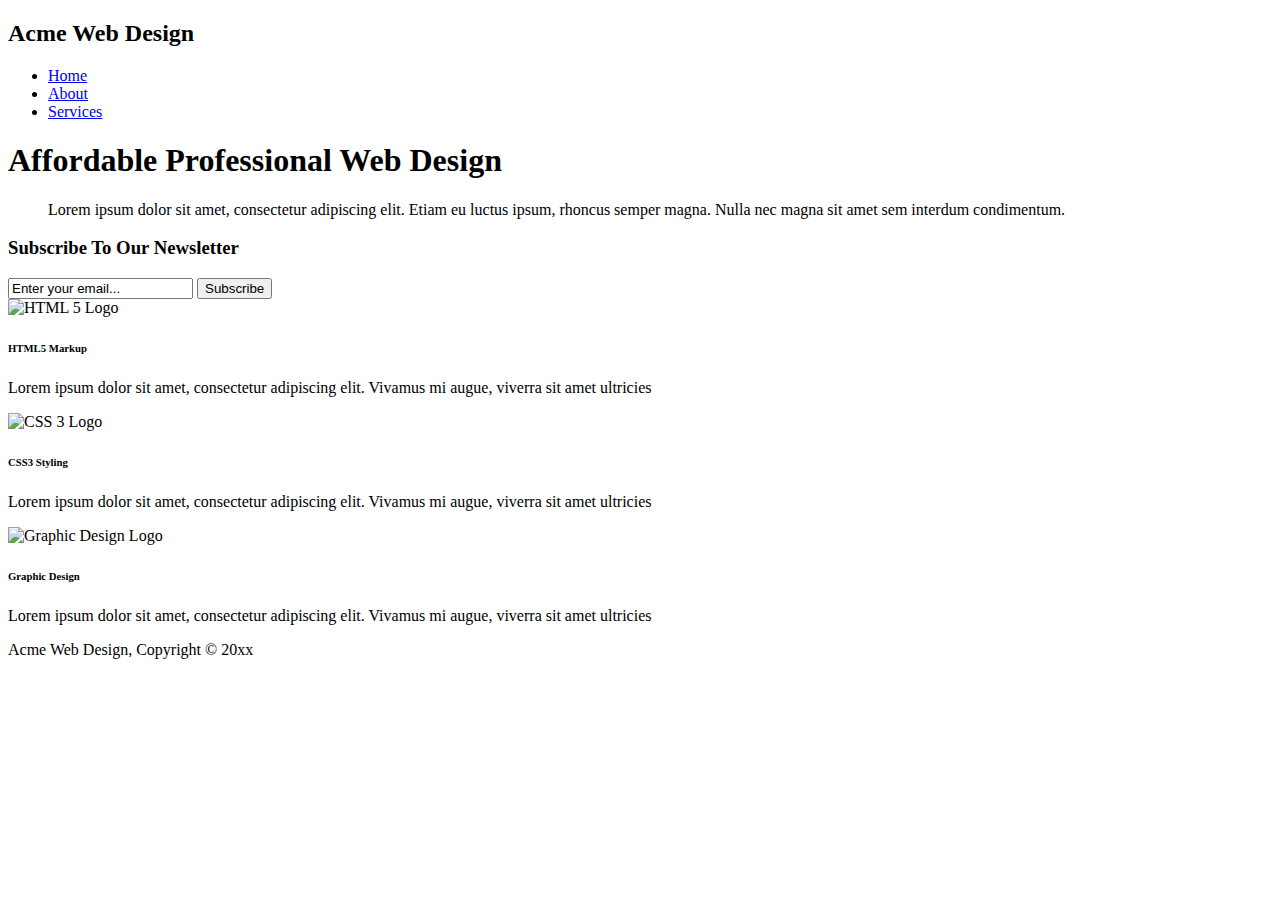
==== index.html @ 3bb9c20e "Initial commit" ====
<!DOCTYPE html>
<html lang="en">
<head>
  <meta charset="UTF-8">
  <meta name="viewport" content="width=device-width, initial-scale=1.0">
  <meta http-equiv="X-UA-Compatible" content="ie=edge">
  <title>Acme Web Design | Welcome</title>

  <!-- CUSTOME STYLESHEET-->
  <link rel="stylesheet" href="style.css">

</head>
<body>
  <!-- HEADER -->
  <header>
    <h2>Acme Web Design</h2>
    <ul>
      <li><a href="#">Home</a></li>
      <li><a href="#">About</a></li>
      <li><a href="#">Services</a></li>
    </ul>
    <div></div>
  </header>
  <!-- SHOWCASE -->
  <section id="showcase">
    <h1>Affordable Professional Web Design</h1>
    <blockquote>Lorem ipsum dolor sit amet, consectetur adipiscing elit. Etiam eu luctus ipsum, rhoncus semper magna. Nulla nec magna sit amet sem interdum condimentum.</blockquote>
  </section>
  <!-- NEWSLETTER-->
  <section id="newsletter">
    <h3>Subscribe To Our Newsletter</h3>
    <form action="#">
      <input type="text" name="email" id="email" value="Enter your email...">
      <input type="submit" name="submit" id="subscribe-btn" value="Subscribe">
    </form>
  </section>
  <!-- SERVICE TYPES -->
  <section id="service-types">
    <div>
      <img class="service-icons" src="logo_html.png" alt="HTML 5 Logo">
      <h6>HTML5 Markup</h6>
      <p>Lorem ipsum dolor sit amet, consectetur adipiscing elit. Vivamus mi augue, viverra sit amet ultricies</p>
    </div>
    <div>
      <img class="service-icons" src="logo_css.png" alt="CSS 3 Logo">
      <h6>CSS3 Styling</h6>
      <p>Lorem ipsum dolor sit amet, consectetur adipiscing elit. Vivamus mi augue, viverra sit amet ultricies</p>
    </div>
    <div>
      <img class="service-icons" src="logo_brush.png" alt="Graphic Design Logo">
      <h6>Graphic Design</h6>
      <p>Lorem ipsum dolor sit amet, consectetur adipiscing elit. Vivamus mi augue, viverra sit amet ultricies</p>
    </div>
  </section>
  <!-- FOOTER -->
  <footer>
    <p>Acme Web Design, Copyright &copy; 20xx</p>
  </footer>
</body>
</html>
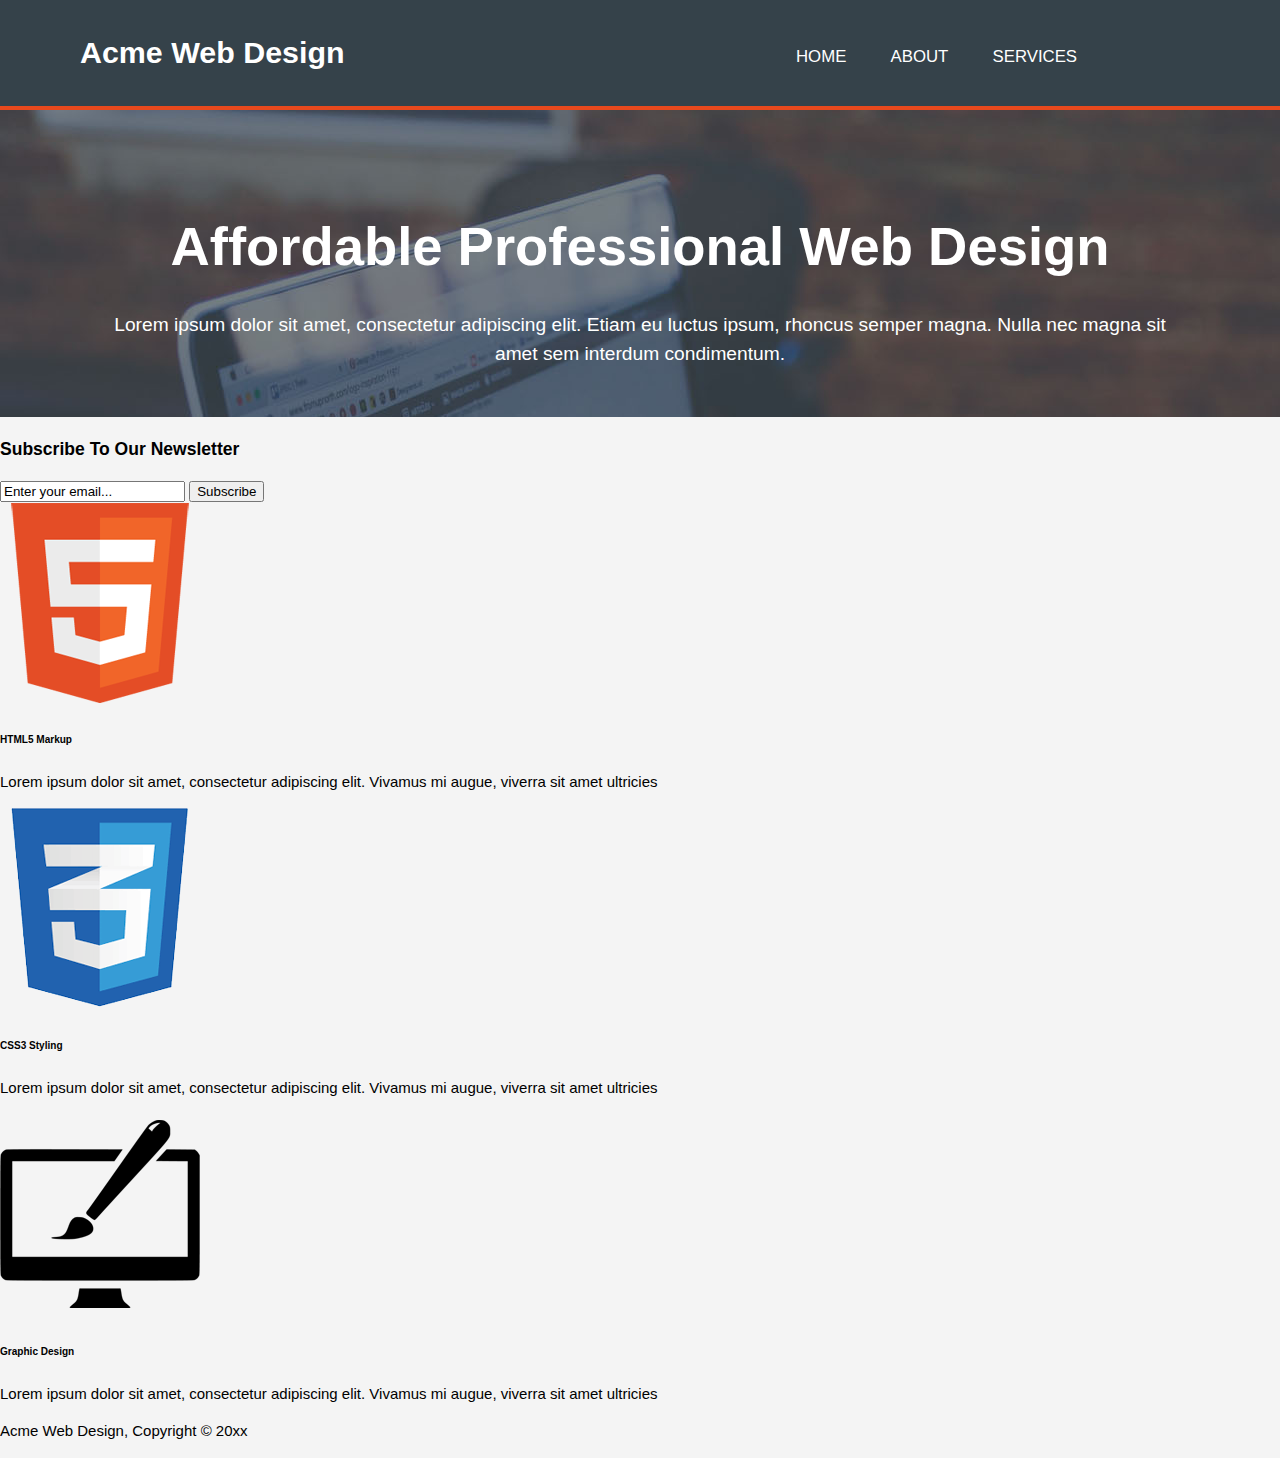
==== commit 83370fd6: "Added stylesheet" ====
--- a/index.html
+++ b/index.html
@@ -6,7 +6,7 @@
   <meta http-equiv="X-UA-Compatible" content="ie=edge">
   <title>Acme Web Design | Welcome</title>
 
-  <!-- CUSTOME STYLESHEET-->
+  <!-- CUSTOM STYLESHEET-->
   <link rel="stylesheet" href="style.css">
 
 </head>
--- a/style.css
+++ b/style.css
@@ -0,0 +1,72 @@
+body {
+  font: 15px/1.5 Ariel, Helvetica, sans-serif;
+  padding: 0;
+  margin: 0;
+  background-color: #f4f4f4;
+}
+
+body header {
+  position: static;
+  top: 0;
+  background-color: #35424a;
+  min-width: 100%;
+}
+
+body header h2 {
+  position: relative;
+  top: 1.9rem;
+  left: 5rem;
+  margin-top: 0;
+  color: white;
+  font-size: 1.9rem !important;
+}
+
+body header h2 span {
+  color: #e8491d;
+}
+
+body header ul {
+  position: relative;
+  bottom: 1.5rem;
+  right: -70%;
+  height: initial;
+  line-height: initial;
+  white-space: nowrap;
+}
+
+body header ul li {
+  position: relative;
+  right: 10rem;
+  display: inline;
+  padding: 0 20px 0 20px;
+  text-transform: uppercase;
+  font-size: 1.05rem;
+}
+
+body header ul li a {
+  text-decoration: none;
+  color: white;
+}
+
+body header div {
+  border-top: 4px solid #e8491d;
+}
+
+body #showcase {
+  background-image: url("showcase.jpg");
+  color: white;
+  text-align: center;
+}
+
+body #showcase h1 {
+  font-size: 3.4rem;
+  padding: 6rem 5rem 0 5rem;
+  margin-top: 0;
+  margin-bottom: 0.5rem;
+}
+
+body #showcase blockquote {
+  font-size: 1.2rem;
+  padding: 0.3rem 3.5rem 3rem 3.5rem;
+}
+/*# sourceMappingURL=style.css.map */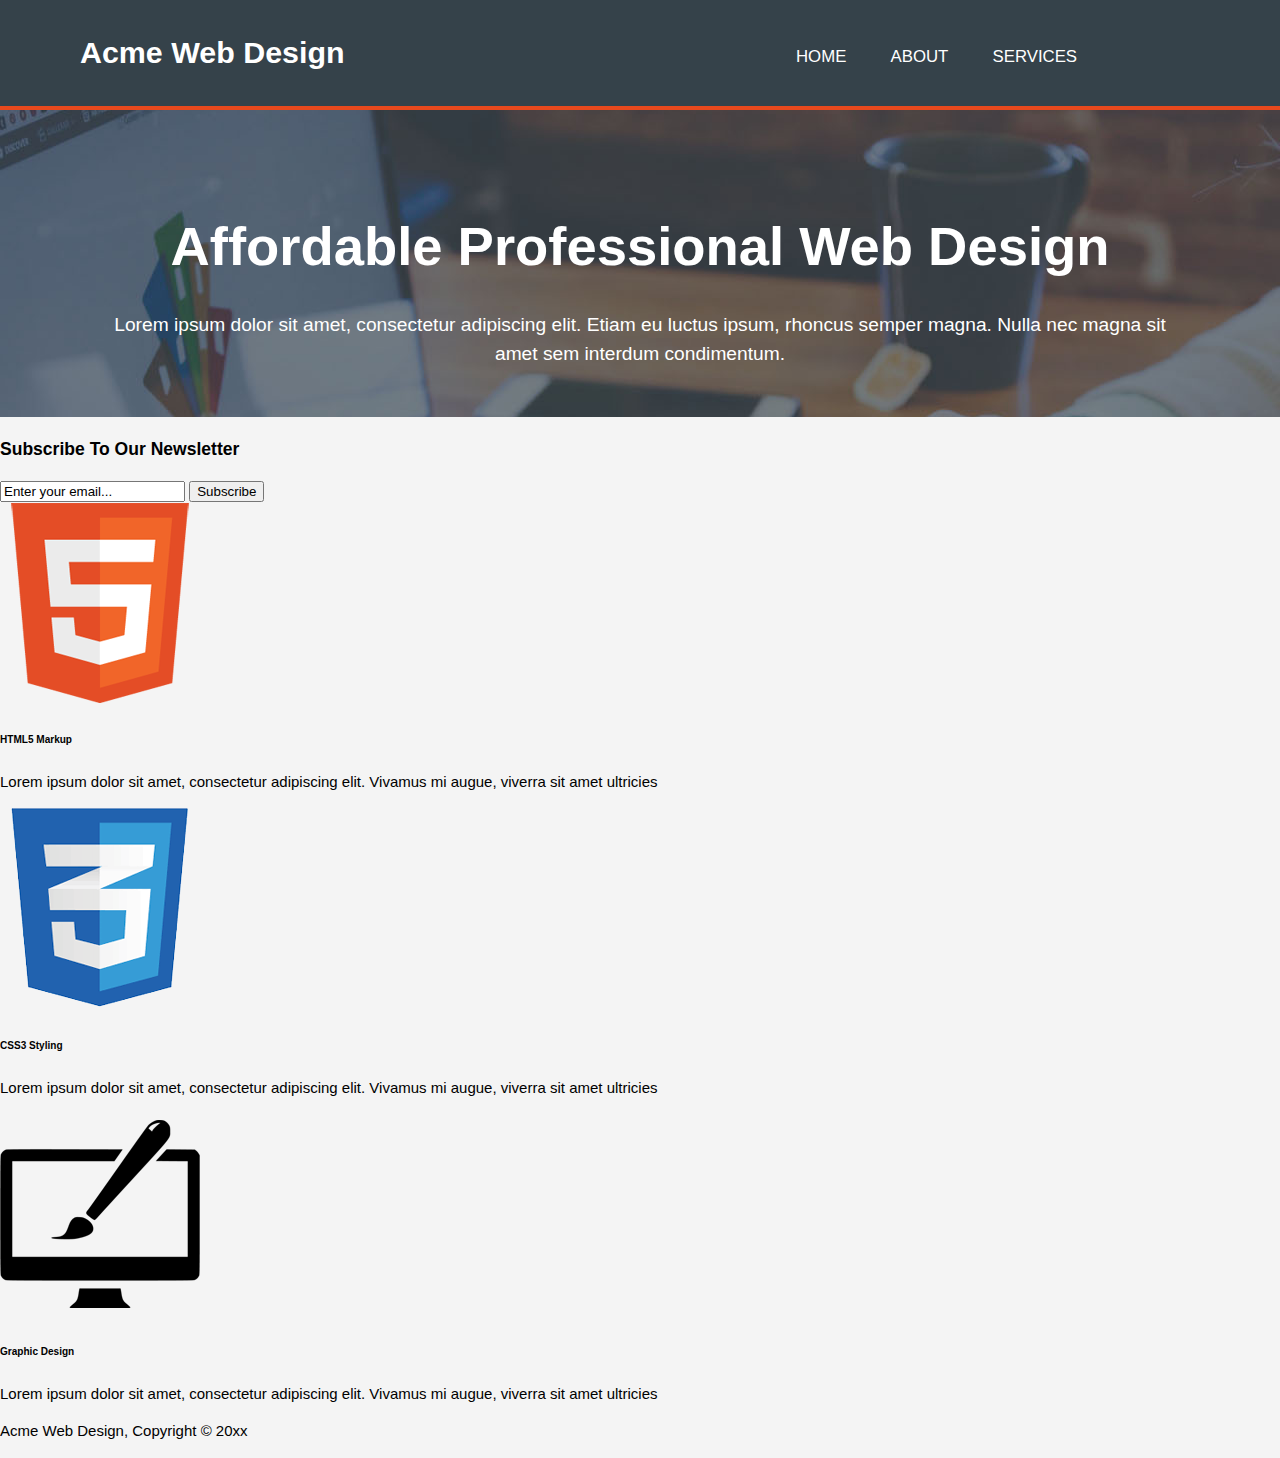
==== commit 421a9919: "Added some properties in the stylesheet. Proejct not completed yet." ====
--- a/index.html
+++ b/index.html
@@ -1,60 +1,60 @@
-<!DOCTYPE html>
-<html lang="en">
-<head>
-  <meta charset="UTF-8">
-  <meta name="viewport" content="width=device-width, initial-scale=1.0">
-  <meta http-equiv="X-UA-Compatible" content="ie=edge">
-  <title>Acme Web Design | Welcome</title>
-
-  <!-- CUSTOM STYLESHEET-->
-  <link rel="stylesheet" href="style.css">
-
-</head>
-<body>
-  <!-- HEADER -->
-  <header>
-    <h2>Acme Web Design</h2>
-    <ul>
-      <li><a href="#">Home</a></li>
-      <li><a href="#">About</a></li>
-      <li><a href="#">Services</a></li>
-    </ul>
-    <div></div>
-  </header>
-  <!-- SHOWCASE -->
-  <section id="showcase">
-    <h1>Affordable Professional Web Design</h1>
-    <blockquote>Lorem ipsum dolor sit amet, consectetur adipiscing elit. Etiam eu luctus ipsum, rhoncus semper magna. Nulla nec magna sit amet sem interdum condimentum.</blockquote>
-  </section>
-  <!-- NEWSLETTER-->
-  <section id="newsletter">
-    <h3>Subscribe To Our Newsletter</h3>
-    <form action="#">
-      <input type="text" name="email" id="email" value="Enter your email...">
-      <input type="submit" name="submit" id="subscribe-btn" value="Subscribe">
-    </form>
-  </section>
-  <!-- SERVICE TYPES -->
-  <section id="service-types">
-    <div>
-      <img class="service-icons" src="logo_html.png" alt="HTML 5 Logo">
-      <h6>HTML5 Markup</h6>
-      <p>Lorem ipsum dolor sit amet, consectetur adipiscing elit. Vivamus mi augue, viverra sit amet ultricies</p>
-    </div>
-    <div>
-      <img class="service-icons" src="logo_css.png" alt="CSS 3 Logo">
-      <h6>CSS3 Styling</h6>
-      <p>Lorem ipsum dolor sit amet, consectetur adipiscing elit. Vivamus mi augue, viverra sit amet ultricies</p>
-    </div>
-    <div>
-      <img class="service-icons" src="logo_brush.png" alt="Graphic Design Logo">
-      <h6>Graphic Design</h6>
-      <p>Lorem ipsum dolor sit amet, consectetur adipiscing elit. Vivamus mi augue, viverra sit amet ultricies</p>
-    </div>
-  </section>
-  <!-- FOOTER -->
-  <footer>
-    <p>Acme Web Design, Copyright &copy; 20xx</p>
-  </footer>
-</body>
+<!DOCTYPE html>
+<html lang="en">
+<head>
+  <meta charset="UTF-8">
+  <meta name="viewport" content="width=device-width, initial-scale=1.0">
+  <meta http-equiv="X-UA-Compatible" content="ie=edge">
+  <title>Acme Web Design | Welcome</title>
+
+  <!-- CUSTOM STYLESHEET-->
+  <link rel="stylesheet" href="style.css">
+
+</head>
+<body>
+  <!-- HEADER -->
+  <header>
+    <h2>Acme Web Design</h2>
+    <ul>
+      <li><a href="#">Home</a></li>
+      <li><a href="#">About</a></li>
+      <li><a href="#">Services</a></li>
+    </ul>
+    <div></div>
+  </header>
+  <!-- SHOWCASE -->
+  <section id="showcase">
+    <h1>Affordable Professional Web Design</h1>
+    <blockquote>Lorem ipsum dolor sit amet, consectetur adipiscing elit. Etiam eu luctus ipsum, rhoncus semper magna. Nulla nec magna sit amet sem interdum condimentum.</blockquote>
+  </section>
+  <!-- NEWSLETTER-->
+  <section id="newsletter">
+    <h3>Subscribe To Our Newsletter</h3>
+    <form action="#">
+      <input type="text" name="email" id="email" value="Enter your email...">
+      <input type="submit" name="submit" id="subscribe-btn" value="Subscribe">
+    </form>
+  </section>
+  <!-- SERVICE TYPES -->
+  <section id="service-types">
+    <div>
+      <img class="service-icons" src="logo_html.png" alt="HTML 5 Logo">
+      <h6>HTML5 Markup</h6>
+      <p>Lorem ipsum dolor sit amet, consectetur adipiscing elit. Vivamus mi augue, viverra sit amet ultricies</p>
+    </div>
+    <div>
+      <img class="service-icons" src="logo_css.png" alt="CSS 3 Logo">
+      <h6>CSS3 Styling</h6>
+      <p>Lorem ipsum dolor sit amet, consectetur adipiscing elit. Vivamus mi augue, viverra sit amet ultricies</p>
+    </div>
+    <div>
+      <img class="service-icons" src="logo_brush.png" alt="Graphic Design Logo">
+      <h6>Graphic Design</h6>
+      <p>Lorem ipsum dolor sit amet, consectetur adipiscing elit. Vivamus mi augue, viverra sit amet ultricies</p>
+    </div>
+  </section>
+  <!-- FOOTER -->
+  <footer>
+    <p>Acme Web Design, Copyright &copy; 20xx</p>
+  </footer>
+</body>
 </html>--- a/style.css
+++ b/style.css
@@ -54,6 +54,9 @@
 
 body #showcase {
   background-image: url("showcase.jpg");
+  background-repeat: no-repeat;
+  background-attachment: fixed;
+  background-position: center;
   color: white;
   text-align: center;
 }
@@ -69,4 +72,10 @@
   font-size: 1.2rem;
   padding: 0.3rem 3.5rem 3rem 3.5rem;
 }
+
+body #subscribe {
+  background-color: #35424a;
+  display: inline;
+  color: white;
+}
 /*# sourceMappingURL=style.css.map */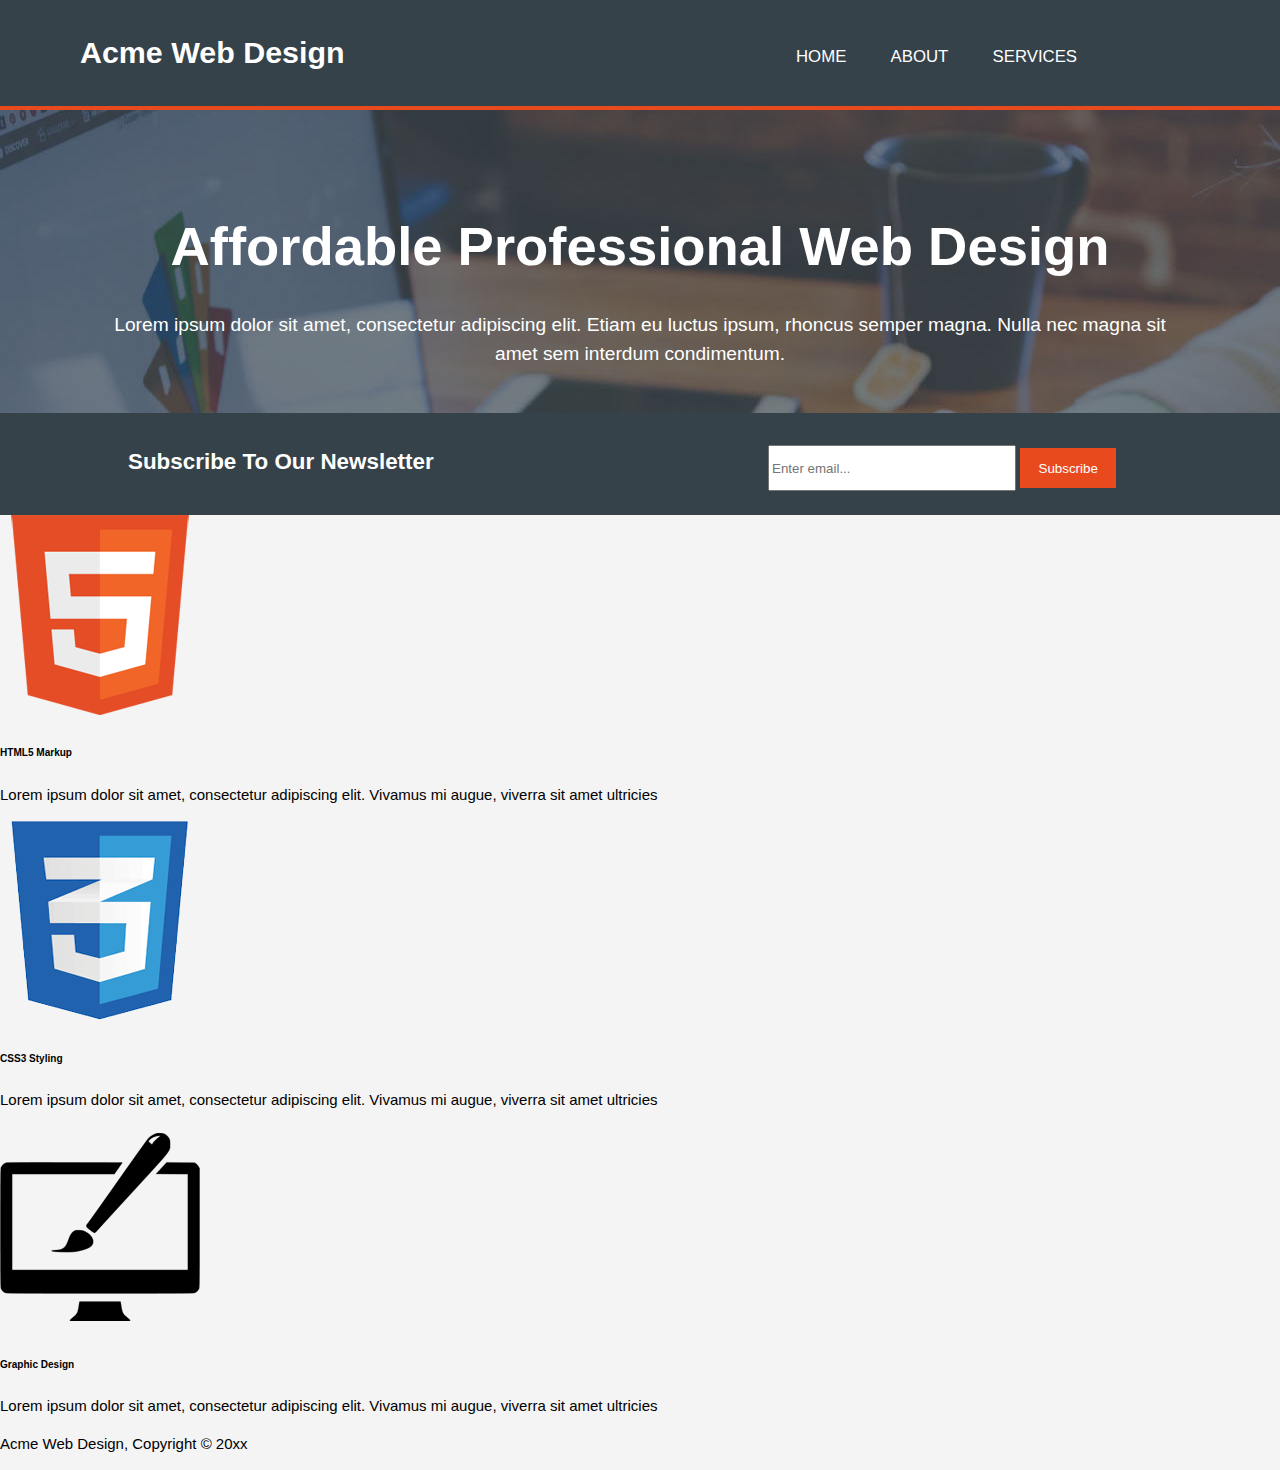
==== commit 3303c121: "Finshed the #newsletter section" ====
--- a/index.html
+++ b/index.html
@@ -30,7 +30,7 @@
   <section id="newsletter">
     <h3>Subscribe To Our Newsletter</h3>
     <form action="#">
-      <input type="text" name="email" id="email" value="Enter your email...">
+      <input type="text" name="email" id="email" placeholder="Enter email...">
       <input type="submit" name="submit" id="subscribe-btn" value="Subscribe">
     </form>
   </section>
--- a/style.css
+++ b/style.css
@@ -1,18 +1,22 @@
-body {
+html {
+  overflow-x: hidden;
+}
+
+html body {
   font: 15px/1.5 Ariel, Helvetica, sans-serif;
   padding: 0;
   margin: 0;
   background-color: #f4f4f4;
 }
 
-body header {
+html body header {
   position: static;
   top: 0;
   background-color: #35424a;
   min-width: 100%;
 }
 
-body header h2 {
+html body header h2 {
   position: relative;
   top: 1.9rem;
   left: 5rem;
@@ -21,11 +25,11 @@
   font-size: 1.9rem !important;
 }
 
-body header h2 span {
+html body header h2 span {
   color: #e8491d;
 }
 
-body header ul {
+html body header ul {
   position: relative;
   bottom: 1.5rem;
   right: -70%;
@@ -34,7 +38,7 @@
   white-space: nowrap;
 }
 
-body header ul li {
+html body header ul li {
   position: relative;
   right: 10rem;
   display: inline;
@@ -43,16 +47,16 @@
   font-size: 1.05rem;
 }
 
-body header ul li a {
+html body header ul li a {
   text-decoration: none;
   color: white;
 }
 
-body header div {
+html body header div {
   border-top: 4px solid #e8491d;
 }
 
-body #showcase {
+html body #showcase {
   background-image: url("showcase.jpg");
   background-repeat: no-repeat;
   background-attachment: fixed;
@@ -61,21 +65,50 @@
   text-align: center;
 }
 
-body #showcase h1 {
+html body #showcase h1 {
   font-size: 3.4rem;
   padding: 6rem 5rem 0 5rem;
   margin-top: 0;
   margin-bottom: 0.5rem;
 }
 
-body #showcase blockquote {
+html body #showcase blockquote {
   font-size: 1.2rem;
   padding: 0.3rem 3.5rem 3rem 3.5rem;
 }
 
-body #subscribe {
-  background-color: #35424a;
-  display: inline;
+html body #newsletter {
+  background-color: #35424a !important;
+  display: inline-block;
   color: white;
+  width: 100%;
+  margin-top: -1.8%;
+}
+
+html body #newsletter h3 {
+  margin-top: 0;
+  position: relative;
+  left: 10%;
+  bottom: -2rem;
+  font-size: 1.4rem;
+}
+
+html body #newsletter form {
+  position: relative;
+  right: -60%;
+  top: -1.5rem;
+}
+
+html body #newsletter form input[type=text], html body #newsletter form select {
+  width: 15rem;
+  height: 3em;
+}
+
+html body #newsletter form input[type=submit] {
+  background-color: #e8491d;
+  color: white;
+  width: 6rem;
+  height: 2.5rem;
+  border-style: none;
 }
 /*# sourceMappingURL=style.css.map */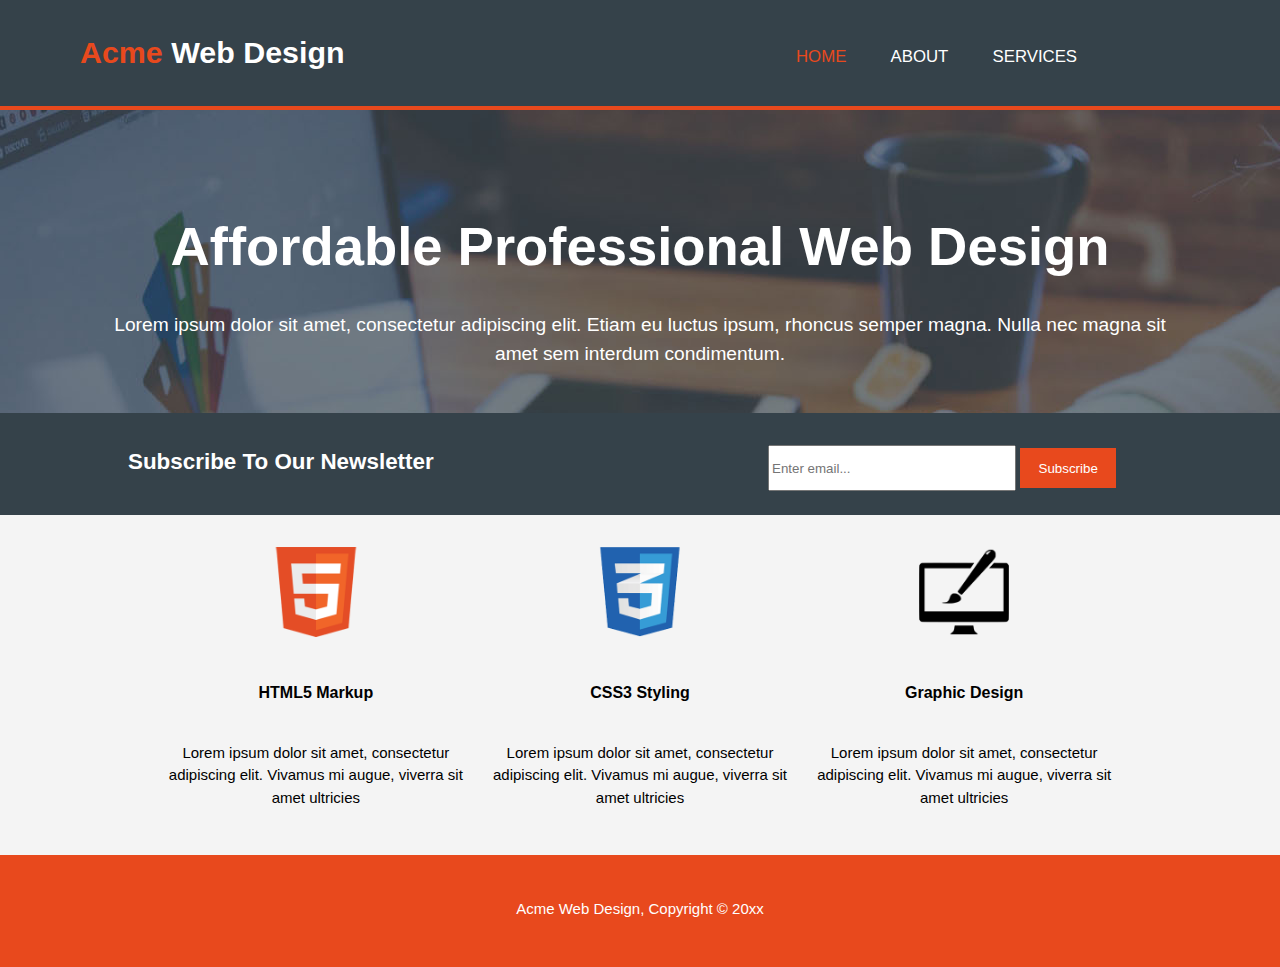
==== commit 41733667: "Added in the span tags for the Acme in h2 and their respective li pages." ====
--- a/index.html
+++ b/index.html
@@ -13,9 +13,9 @@
 <body>
   <!-- HEADER -->
   <header>
-    <h2>Acme Web Design</h2>
+    <h2><span>Acme</span> Web Design</h2>
     <ul>
-      <li><a href="#">Home</a></li>
+      <li><a href="#"><span>Home</span></a></li>
       <li><a href="#">About</a></li>
       <li><a href="#">Services</a></li>
     </ul>
--- a/style.css
+++ b/style.css
@@ -25,7 +25,7 @@
   font-size: 1.9rem !important;
 }
 
-html body header h2 span {
+html body header span {
   color: #e8491d;
 }
 
@@ -111,4 +111,33 @@
   height: 2.5rem;
   border-style: none;
 }
+
+html body #service-types {
+  text-align: center;
+}
+
+html body #service-types div {
+  display: inline-block;
+  width: 20rem;
+  padding: 2rem 0 1rem 0;
+}
+
+html body #service-types div .service-icons {
+  width: 28%;
+}
+
+html body #service-types div h6 {
+  font-size: 1rem;
+}
+
+html body footer {
+  text-align: center;
+  background-color: #e8491d;
+  color: white;
+  height: 7rem;
+}
+
+html body footer p {
+  padding-top: 2.7rem;
+}
 /*# sourceMappingURL=style.css.map */